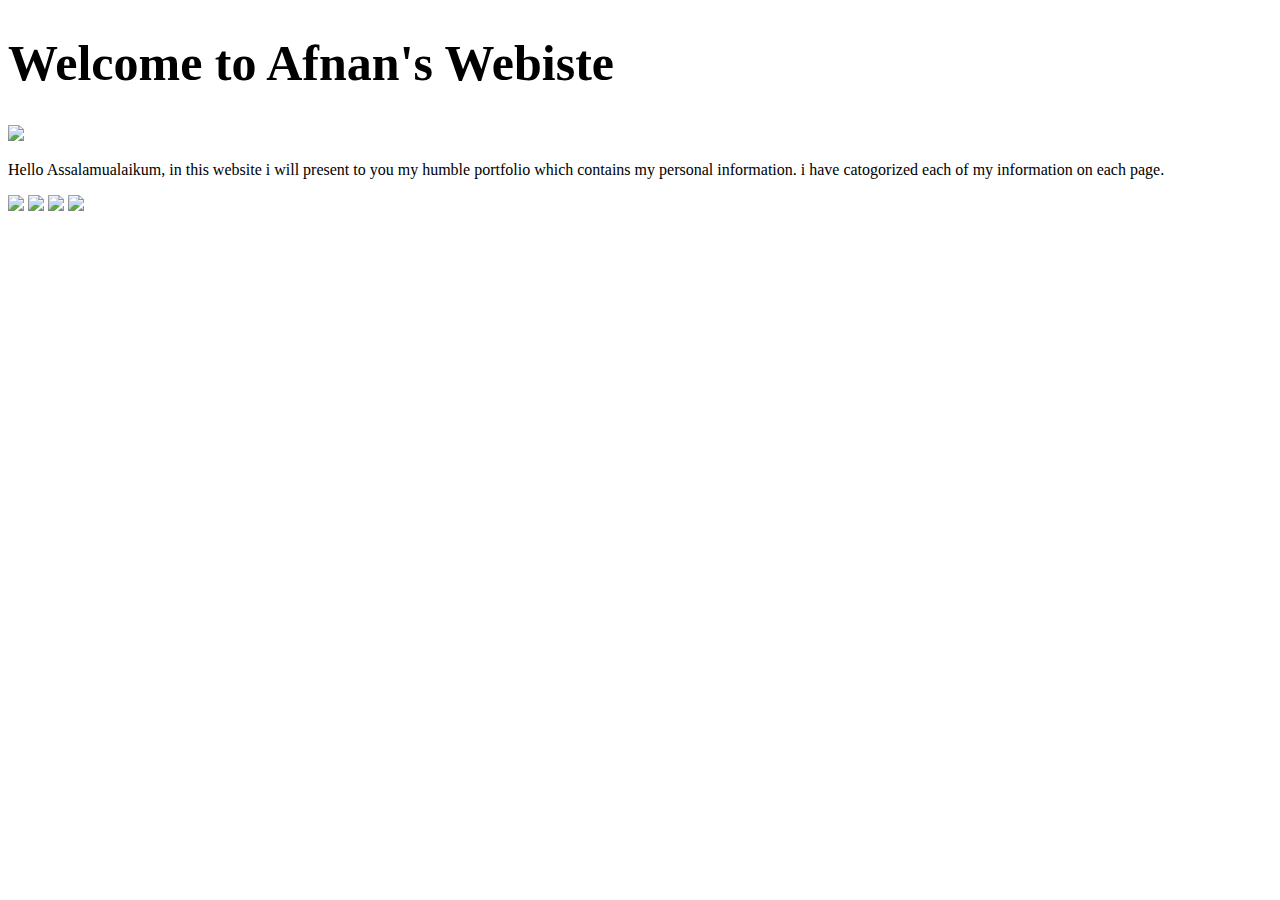
==== index.html @ f131bb2c "Add files via upload" ====
<!DOCTYPE html>
<html>
<head>
	<title>Afnan Portfolio</title>
</head>
<body>
<h1 style="font-size: 50px">Welcome to Afnan's Webiste</h1>

<img src="D:\uitm\sem 5\ims -  webdesign\MyPersonalPortfolio\MyPersonalPorfolio\Images\baru.jpg">
<p>Hello Assalamualaikum, in this website i will present to you my humble portfolio which contains my personal information. i have catogorized each of my information on each page.</p>
<a href="biodata.html"><img src="Images/button_biodata.png"></a>
<a href="portfolio.html"><img src="Images/button_portfolio.png"></a>
<a href="experience.html"><img src="Images/button_experiences.png"></a>
<a href="contactme.html"><img src="Images/button_contact-me.png"></a>
</body>
</html>
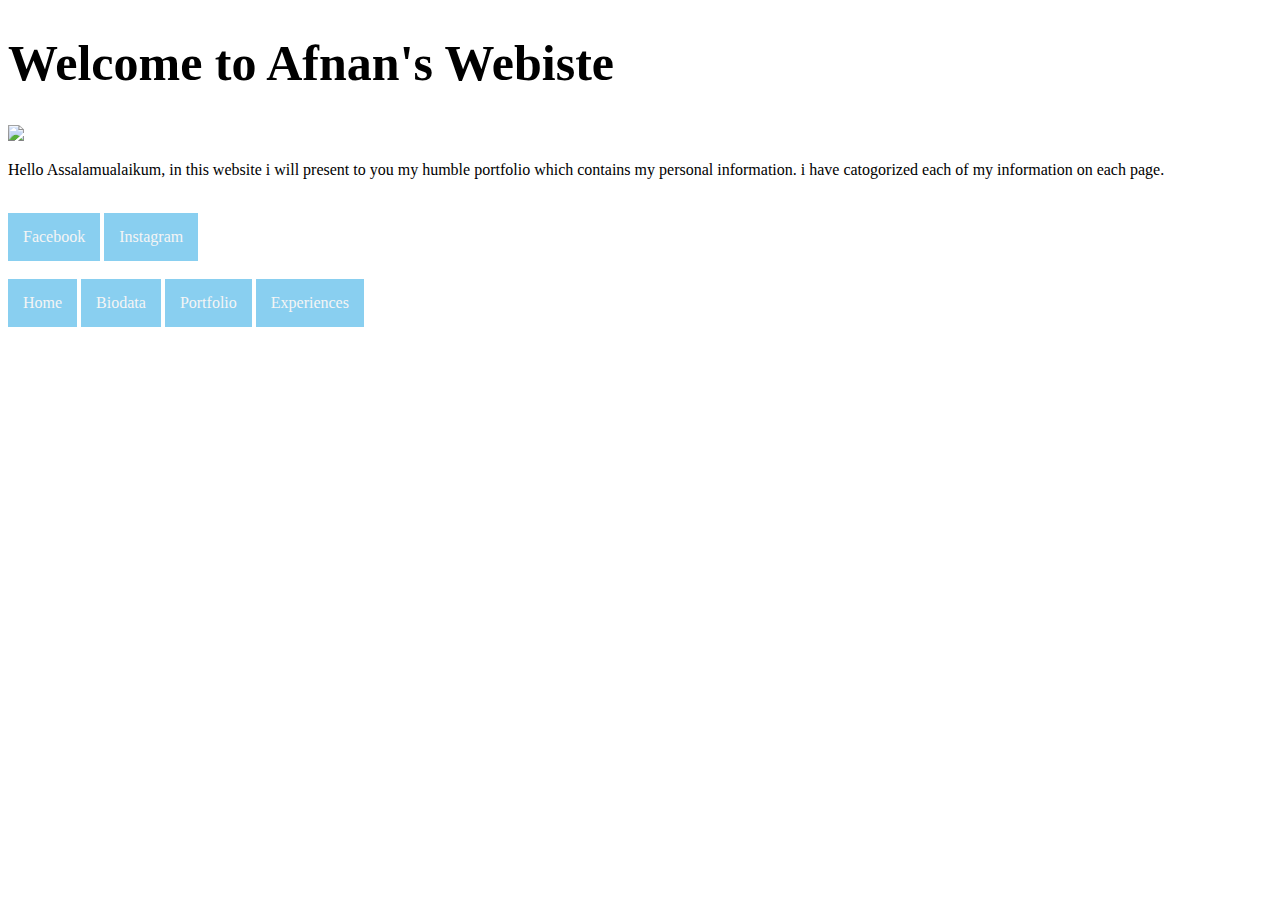
==== commit 12b44b5c: "Create index.html" ====
--- a/index.html
+++ b/index.html
@@ -1,16 +1,40 @@
-<!DOCTYPE html>
-<html>
-<head>
-	<title>Afnan Portfolio</title>
-</head>
-<body>
-<h1 style="font-size: 50px">Welcome to Afnan's Webiste</h1>
-
-<img src="D:\uitm\sem 5\ims -  webdesign\MyPersonalPortfolio\MyPersonalPorfolio\Images\baru.jpg">
-<p>Hello Assalamualaikum, in this website i will present to you my humble portfolio which contains my personal information. i have catogorized each of my information on each page.</p>
-<a href="biodata.html"><img src="Images/button_biodata.png"></a>
-<a href="portfolio.html"><img src="Images/button_portfolio.png"></a>
-<a href="experience.html"><img src="Images/button_experiences.png"></a>
-<a href="contactme.html"><img src="Images/button_contact-me.png"></a>
-</body>
-</html>
+<!DOCTYPE html>
+<html>
+<head>
+	<title>Afnan Portfolio</title>
+	<link rel="stylesheet" type="text/css" href="style/style.css">
+	<link rel="preconnect" href="https://fonts.gstatic.com">
+<link href="https://fonts.googleapis.com/css2?family=Langar&display=swap" rel="stylesheet">
+<style>
+	a:link, a:visited
+	{
+		background-color: #89CFF0;
+		color: whitesmoke;
+		padding: 15px;
+		text-decoration: none;
+		display: inline-block;
+	}
+	a:hover, a:active
+	{
+		background-color: #6495ED
+
+	}
+</style>
+
+</head>
+<body>  
+<h1 style="font-size: 50px">Welcome to Afnan's Webiste</h1>
+
+<img src="D:\uitm\sem 5\ims -  webdesign\MyPersonalPortfolio\MyPersonalPorfolio\Images\baru.jpg">
+<p>Hello Assalamualaikum, in this website i will present to you my humble portfolio which contains my personal information. i have catogorized each of my information on each page.</p>
+<br>
+<a href="https://www.facebook.com/thunder.crew" target="_blank">Facebook</a>
+<a href="https://www.instagram.com/afnanaminuddin/" target="_blank">Instagram</a>
+<br>
+<br>
+<a href="index.html">Home</a>
+<a href="biodata.html">Biodata</a>
+<a href="portfolio.html">Portfolio</a>
+<a href="experience.html">Experiences</a>
+</body>
+</html>
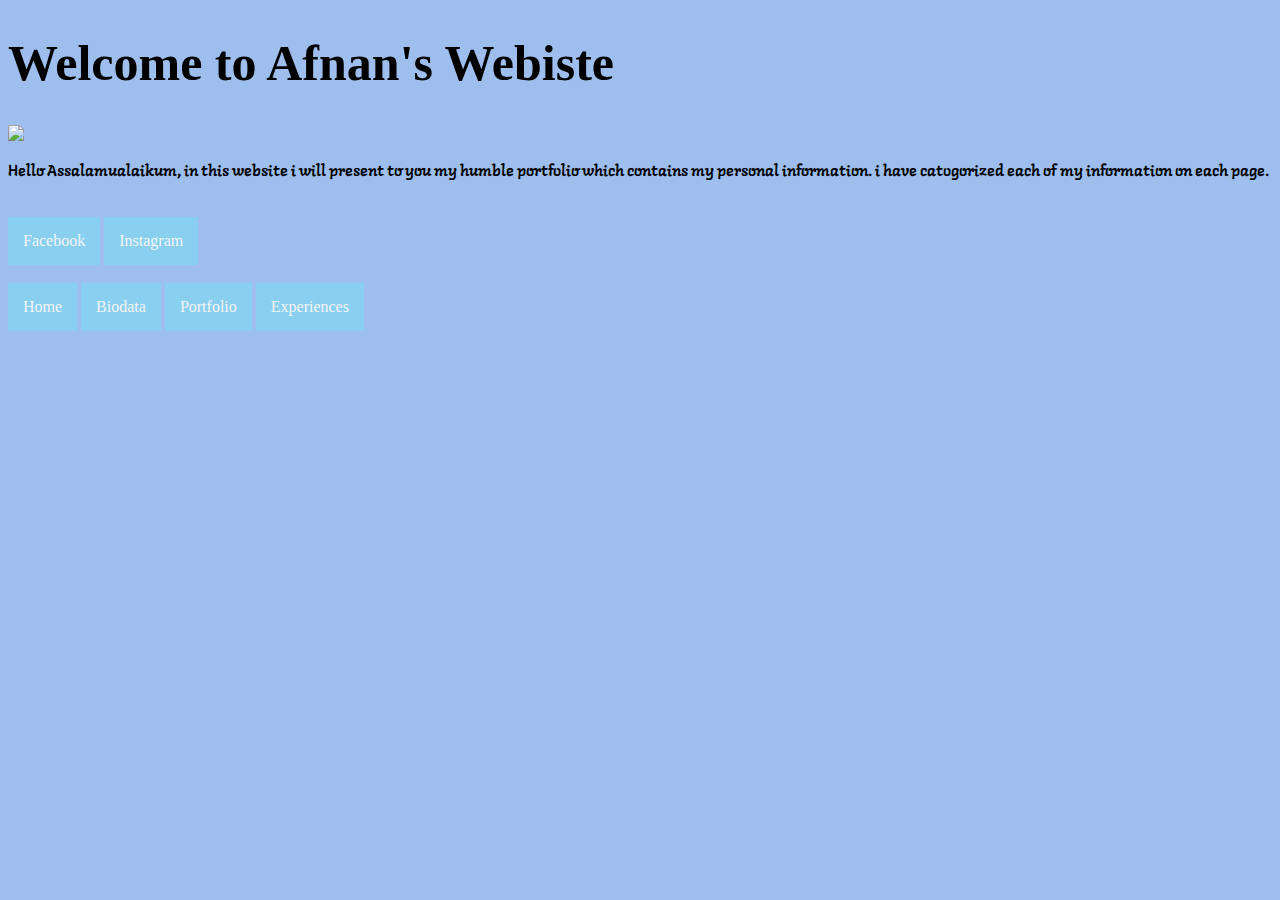
==== commit 4dece626: "Merge branch 'main' of https://github.com/afnanamin16/MyPersonalPorfolio into main" ====
--- a/index.html
+++ b/index.html
@@ -1,3 +1,4 @@
+
 <!DOCTYPE html>
 <html>
 <head>
@@ -38,3 +39,5 @@
 <a href="experience.html">Experiences</a>
 </body>
 </html>
+
+
--- a/style/style.css
+++ b/style/style.css
@@ -0,0 +1,10 @@
+body
+{
+	background-color: #9EBFED;
+}
+
+p
+{
+	font-family: 'Langar', cursive
+ 
+}